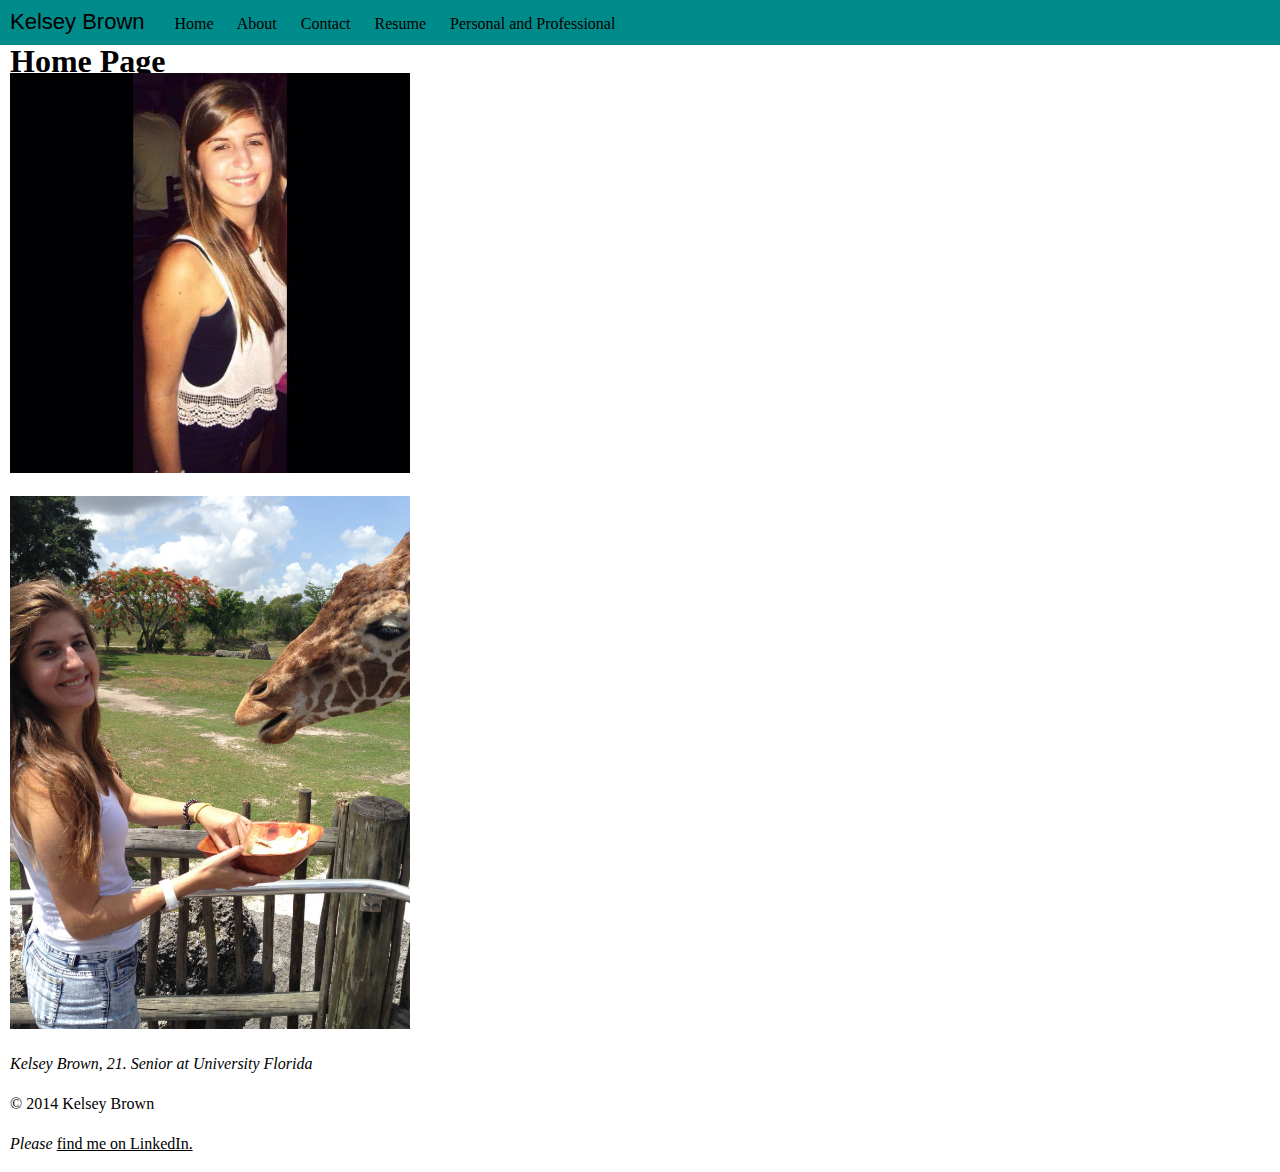
==== index.html @ 425712cf "added some photos and text" ====
<!DOCTYPE html>
<html>
<head>
    <title>Kelsey Brown</title>
    <meta http-equiv="Content-type" content="text/html; charset=UTF-8"/>
    <link rel="stylesheet" href="CSS/base.css" />                      
    </head>
    <body>
         <header>
             <h1>
                 <a href="index.html">Kelsey Brown</a></h1>
             <nav>
             <a href="index.html">Home</a>
             <a href="about.html">About</a>
             <a href="contact.html">Contact</a>
             <a href="resume.html">Resume</a> 
             <a href="personalprofessional.html">Personal and Professional</a>
                 
                 
            
             </nav>
        </header>
        
        <article>
            <h1>Home Page</h1>
            <p> <img src="img/kelsey.jpg" width="400" title="kelsey" alt="kelsey"/></p>
            <p> <img src="img/giraffe.jpg" width="400" title="giraffe" alt="giraffe"/></p>

        <p><em>Kelsey Brown, 21. Senior at University Florida</em></p>
        
        </article>
        
        <footer>
        <p>&copy; 2014 Kelsey Brown</p>
        <p><em>Please</em> <a href="https://www.linkedin.com/pub/kelsey-brown/a3/b71/b45" target="_blank"> find me on LinkedIn.</a></p>
        
        </footer>
</body>

</html>
---- CSS/base.css ----
*{
    box-sizing: border-box;
    margin: 0;
    padding:0;
}

body {
    font-family: georgia, serif;
    font-size: 16px;
    line-height: 24px;
}

p {
    margin-bottom: 16px;
}


header {
 background-color: #008B8B;
 color: #ffffff;
 height: 45px;
    
}
header h1 {
    float: left;
    font-family: helvetica, arial, sans-serif;
    font-size: 22px;
    font-weight:400;
    padding: 10px;
}

header nav {
    float: left;
    margin-top: 12px;
}

a {
    color: #000000;
}

header a{
    color: #000000;
    margin-right: 20px;
    text-decoration:none;
}

header a:hover {
    color: #ffffff;
}

header a:active {
    text-decoration: underline;
}

article {
    clear: both;
    padding: 0 10px 0 10px;
}

article h1 {
    font-size: 36px
    line-height: 44px;
    margin-top: 4px;
}

article h2{
    font-size: 24px;
    line-height: 28px;
    margin-bottom: 4px;
}

aside{
    background-color: #000;
    float: right;
    margin: 0 0 10px 5%;
    width: 47.5%;
    
}


footer {
    clear: both;
    font-size: 16px;
    padding: 0 10px 0 10px;
}

/* resume-specific styles */

#resume h2 { 
    color: black;
    font-size: 14px;
}

#resume h3 { 
    color: black; 
    font-size: 12px;
}

#resume h1 {
    color: black;
    font-size: 18px;
}
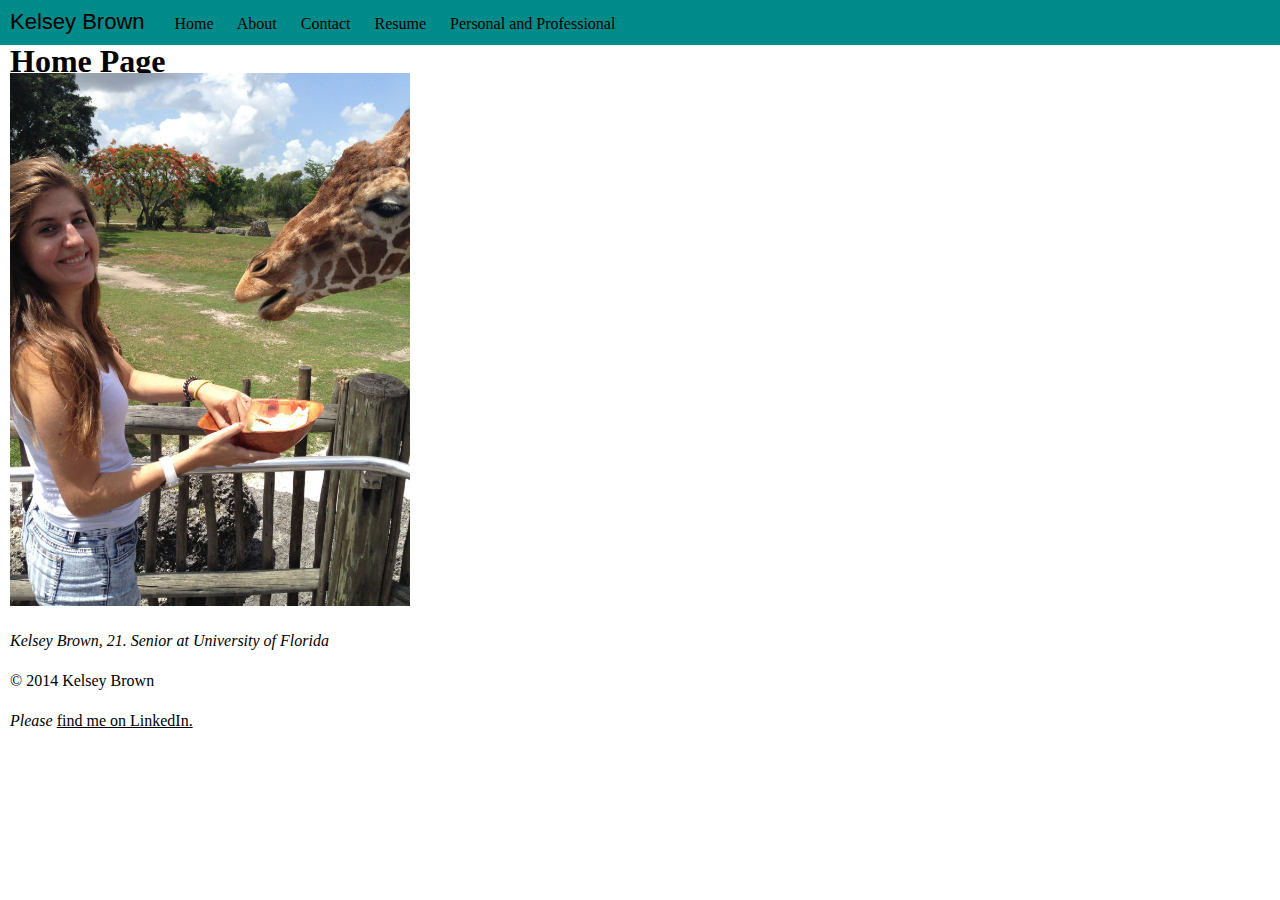
==== commit 0cc3f960: "basic @media for phone and more content" ====
--- a/index.html
+++ b/index.html
@@ -23,10 +23,10 @@
         
         <article>
             <h1>Home Page</h1>
-            <p> <img src="img/kelsey.jpg" width="400" title="kelsey" alt="kelsey"/></p>
-            <p> <img src="img/giraffe.jpg" width="400" title="giraffe" alt="giraffe"/></p>
+            <p> <img src="img/giraffe.jpg" width="400" title="giraffe" alt="giraffe"/>
+            </p>
 
-        <p><em>Kelsey Brown, 21. Senior at University Florida</em></p>
+        <p><em>Kelsey Brown, 21. Senior at University of Florida</em></p>
         
         </article>
         
--- a/CSS/base.css
+++ b/CSS/base.css
@@ -72,10 +72,12 @@
 aside{
     background-color: #000;
     float: right;
-    margin: 0 0 10px 5%;
-    width: 47.5%;
+    margin-left: 5%;
+    margin-bottom: 10px;
+    width: 36%;
     
 }
+
 
 
 footer {
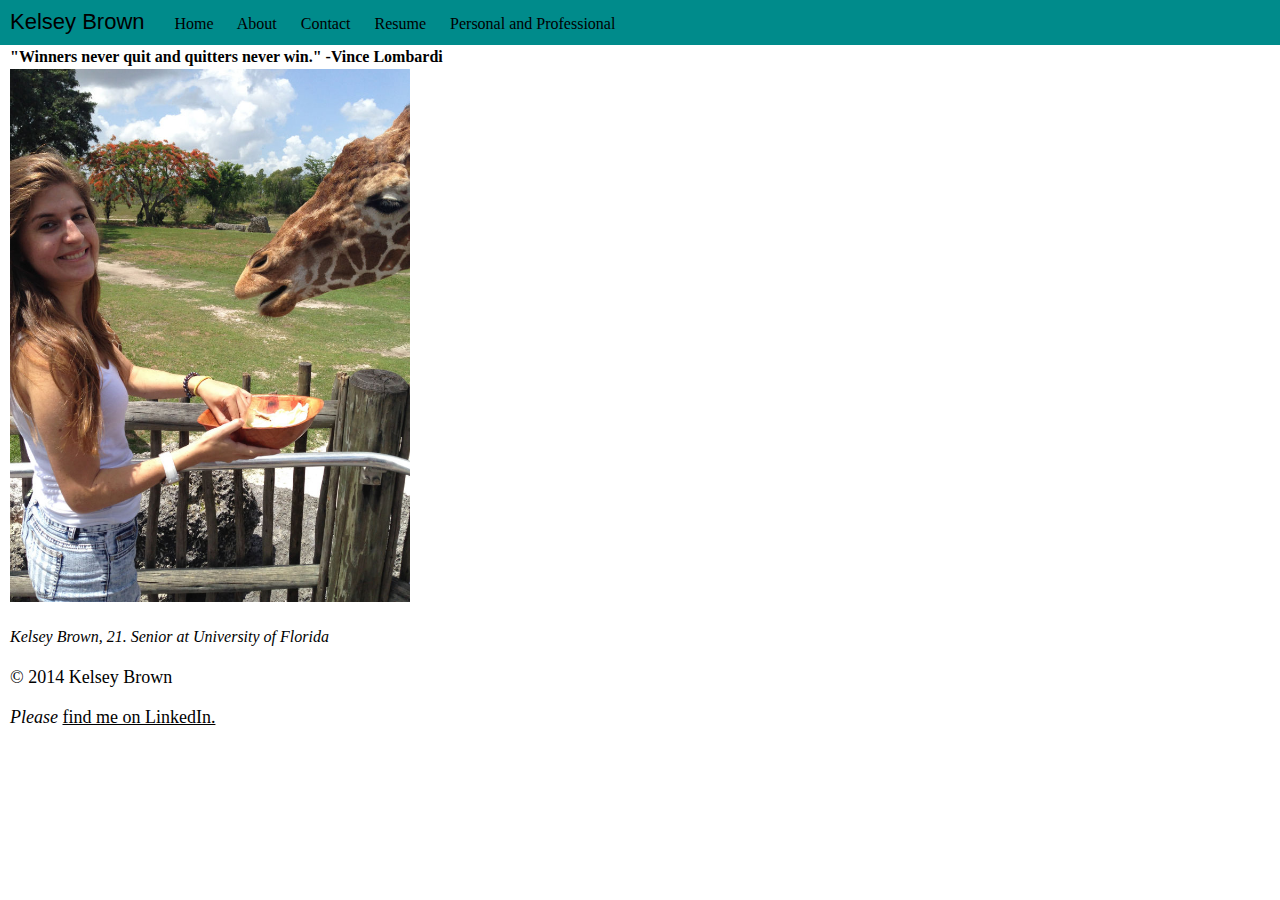
==== commit 222b7d13: "working with float on css and adding more content" ====
--- a/index.html
+++ b/index.html
@@ -22,7 +22,7 @@
         </header>
         
         <article>
-            <h1>Home Page</h1>
+            <h4>"Winners never quit and quitters never win." -Vince Lombardi</h4>
             <p> <img src="img/giraffe.jpg" width="400" title="giraffe" alt="giraffe"/>
             </p>
 
--- a/CSS/base.css
+++ b/CSS/base.css
@@ -33,6 +33,7 @@
     float: left;
     margin-top: 12px;
 }
+
 
 a {
     color: #000000;
@@ -74,7 +75,7 @@
     float: right;
     margin-left: 5%;
     margin-bottom: 10px;
-    width: 36%;
+    width: 32%;
     
 }
 
@@ -82,7 +83,7 @@
 
 footer {
     clear: both;
-    font-size: 16px;
+    font-size: 18px;
     padding: 0 10px 0 10px;
 }
 
@@ -101,4 +102,20 @@
 #resume h1 {
     color: black;
     font-size: 18px;
+}
+
+
+@media screen and (max-width: 600px) {
+   
+    nav {
+        width: 100%;
+    }
+    
+    #content {
+        border: 5px solid black;
+        clear: left;
+        margin-left: 0;
+        width: 100%;
+    }
+    
 }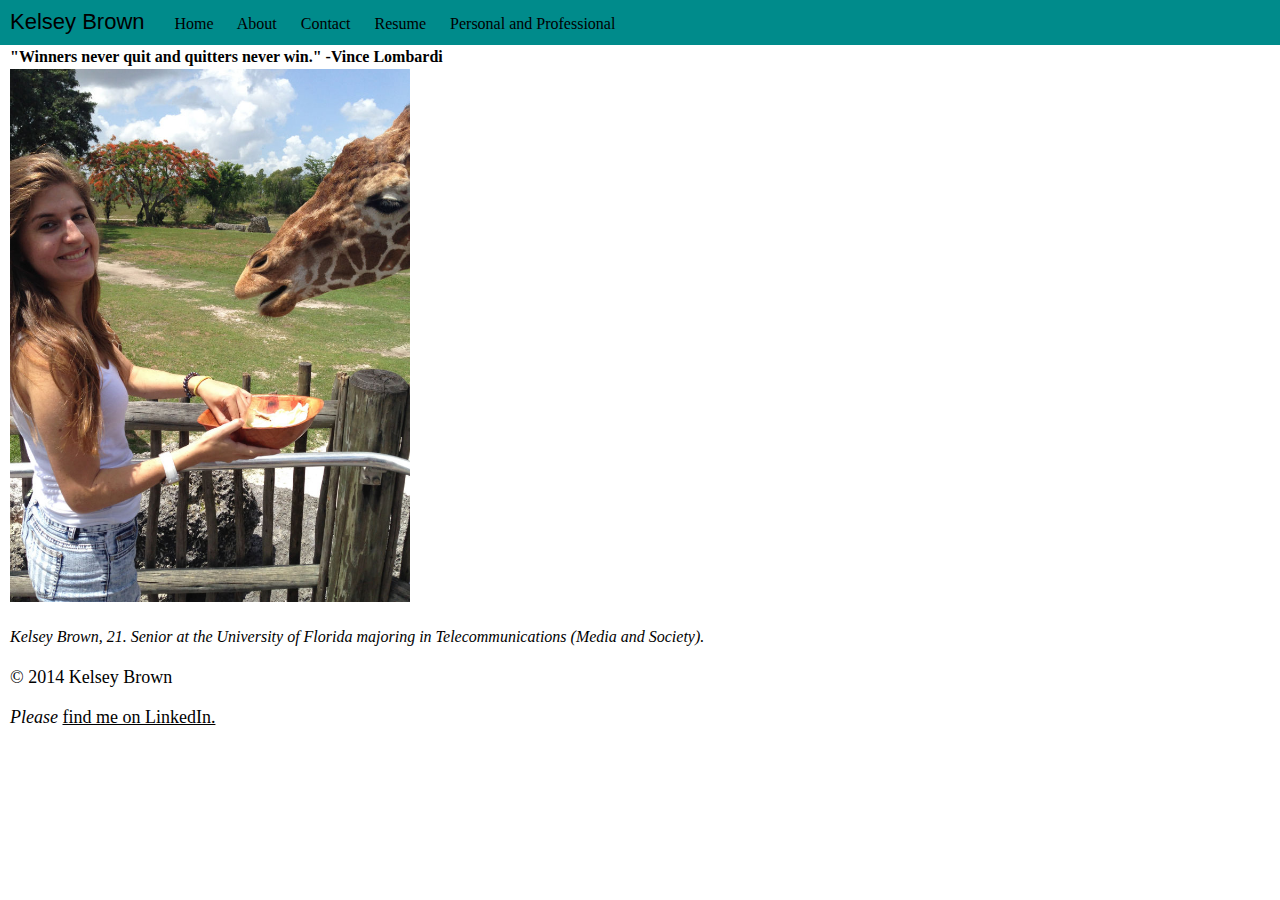
==== commit e62edf66: "more content added" ====
--- a/index.html
+++ b/index.html
@@ -26,7 +26,7 @@
             <p> <img src="img/giraffe.jpg" width="400" title="giraffe" alt="giraffe"/>
             </p>
 
-        <p><em>Kelsey Brown, 21. Senior at University of Florida</em></p>
+        <p><em>Kelsey Brown, 21. Senior at the University of Florida majoring in Telecommunications (Media and Society).</em></p>
         
         </article>
         
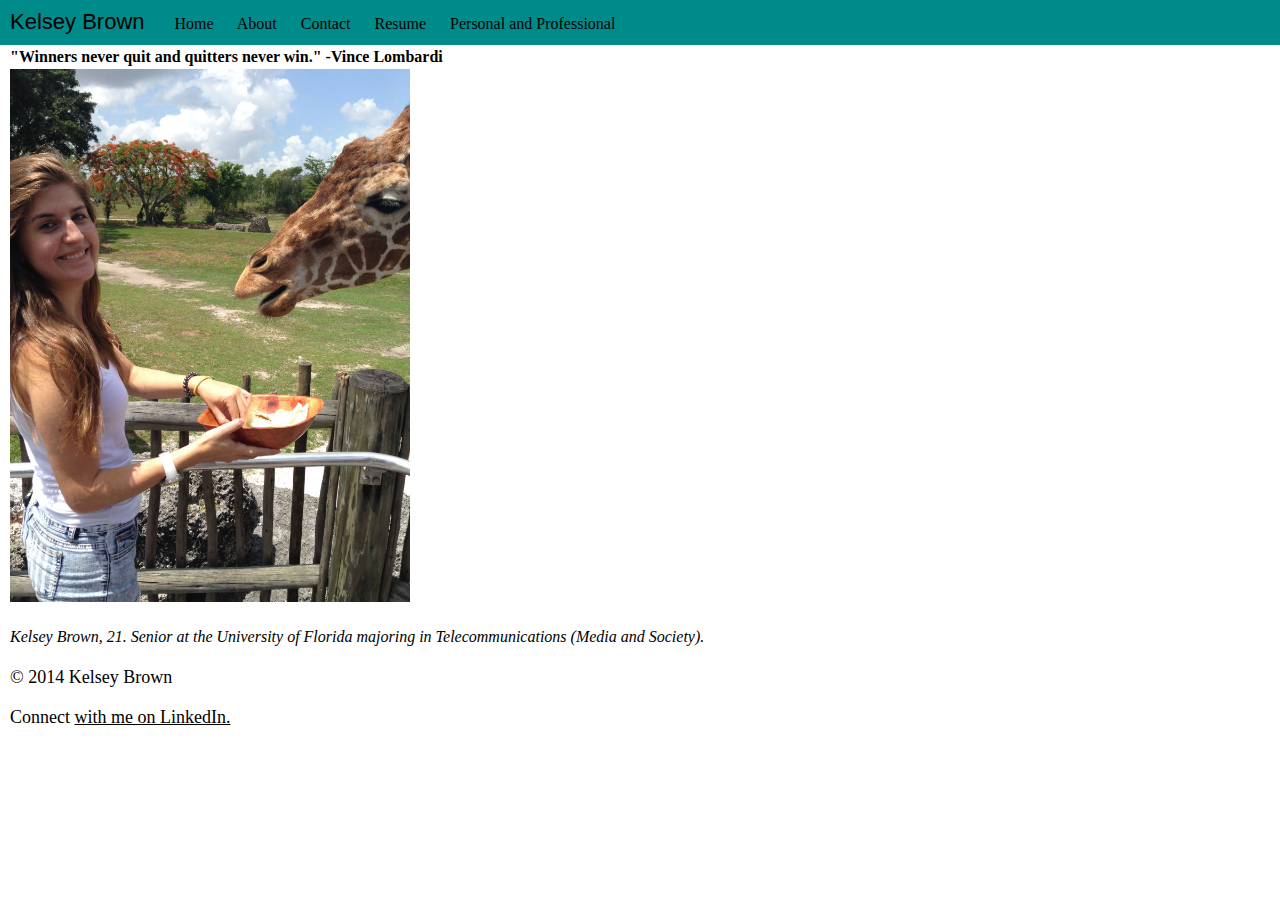
==== commit 951654dc: "proofread and added some content" ====
--- a/index.html
+++ b/index.html
@@ -32,7 +32,7 @@
         
         <footer>
         <p>&copy; 2014 Kelsey Brown</p>
-        <p><em>Please</em> <a href="https://www.linkedin.com/pub/kelsey-brown/a3/b71/b45" target="_blank"> find me on LinkedIn.</a></p>
+        <p>Connect <a href="https://www.linkedin.com/pub/kelsey-brown/a3/b71/b45" target="_blank"> with me on LinkedIn.</a></p>
         
         </footer>
 </body>
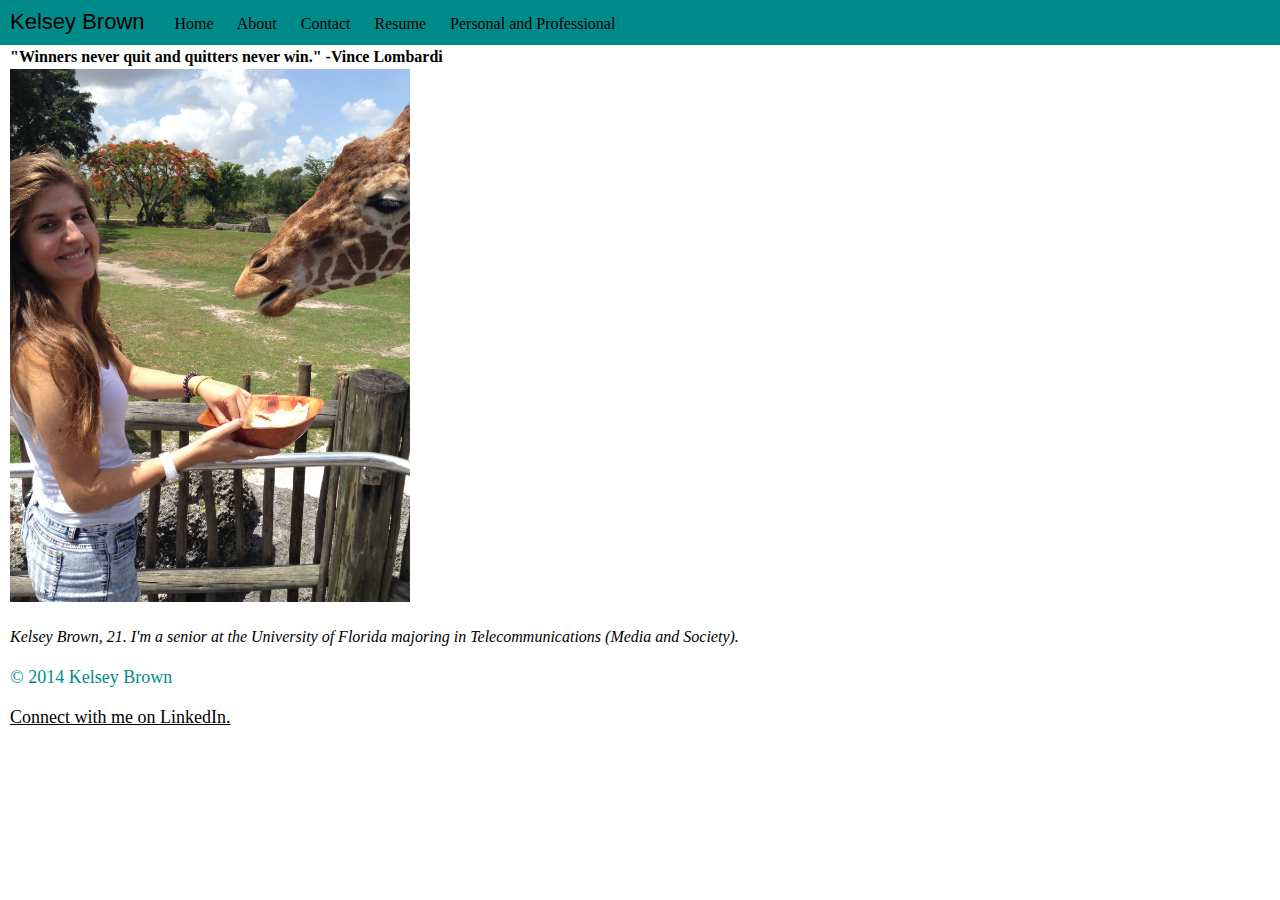
==== commit 9725aee8: "validated all pages" ====
--- a/index.html
+++ b/index.html
@@ -26,13 +26,13 @@
             <p> <img src="img/giraffe.jpg" width="400" title="giraffe" alt="giraffe"/>
             </p>
 
-        <p><em>Kelsey Brown, 21. Senior at the University of Florida majoring in Telecommunications (Media and Society).</em></p>
+        <p><em>Kelsey Brown, 21. I'm a senior at the University of Florida majoring in Telecommunications (Media and Society).</em></p>
         
         </article>
         
         <footer>
         <p>&copy; 2014 Kelsey Brown</p>
-        <p>Connect <a href="https://www.linkedin.com/pub/kelsey-brown/a3/b71/b45" target="_blank"> with me on LinkedIn.</a></p>
+        <p> <a href="https://www.linkedin.com/pub/kelsey-brown/a3/b71/b45" target="_blank">Connect  with me on LinkedIn.</a></p>
         
         </footer>
 </body>
--- a/CSS/base.css
+++ b/CSS/base.css
@@ -5,7 +5,7 @@
 }
 
 body {
-    font-family: georgia, serif;
+    font-family: charter, serif;
     font-size: 16px;
     line-height: 24px;
 }
@@ -23,7 +23,7 @@
 }
 header h1 {
     float: left;
-    font-family: helvetica, arial, sans-serif;
+    font-family: charter, arial, sans-serif;
     font-size: 22px;
     font-weight:400;
     padding: 10px;
@@ -82,6 +82,7 @@
 
 
 footer {
+    color: #008B8B;
     clear: both;
     font-size: 18px;
     padding: 0 10px 0 10px;
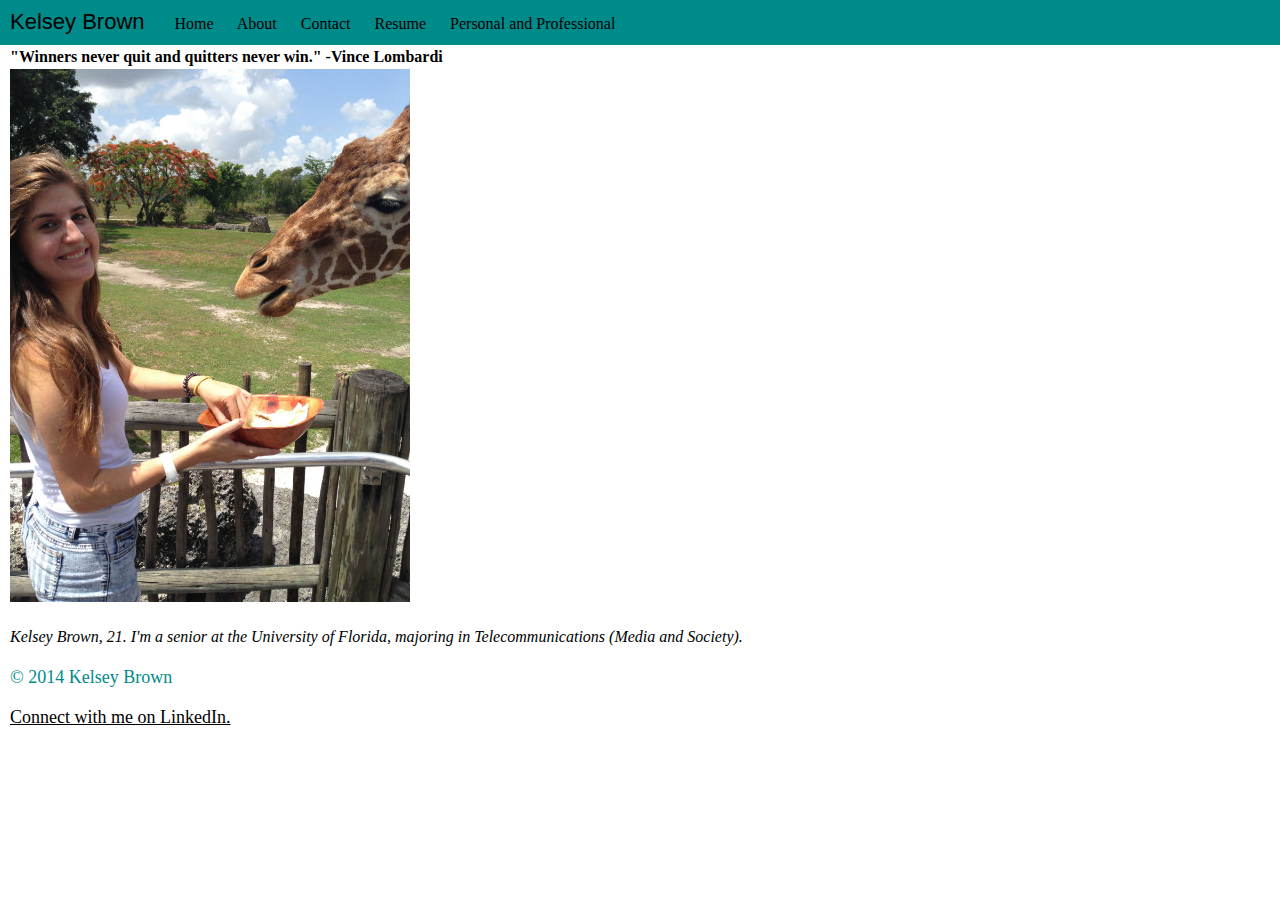
==== commit a796d0a2: "more content/proofreading" ====
--- a/index.html
+++ b/index.html
@@ -26,7 +26,7 @@
             <p> <img src="img/giraffe.jpg" width="400" title="giraffe" alt="giraffe"/>
             </p>
 
-        <p><em>Kelsey Brown, 21. I'm a senior at the University of Florida majoring in Telecommunications (Media and Society).</em></p>
+        <p><em>Kelsey Brown, 21. I'm a senior at the University of Florida, majoring in Telecommunications (Media and Society).</em></p>
         
         </article>
         
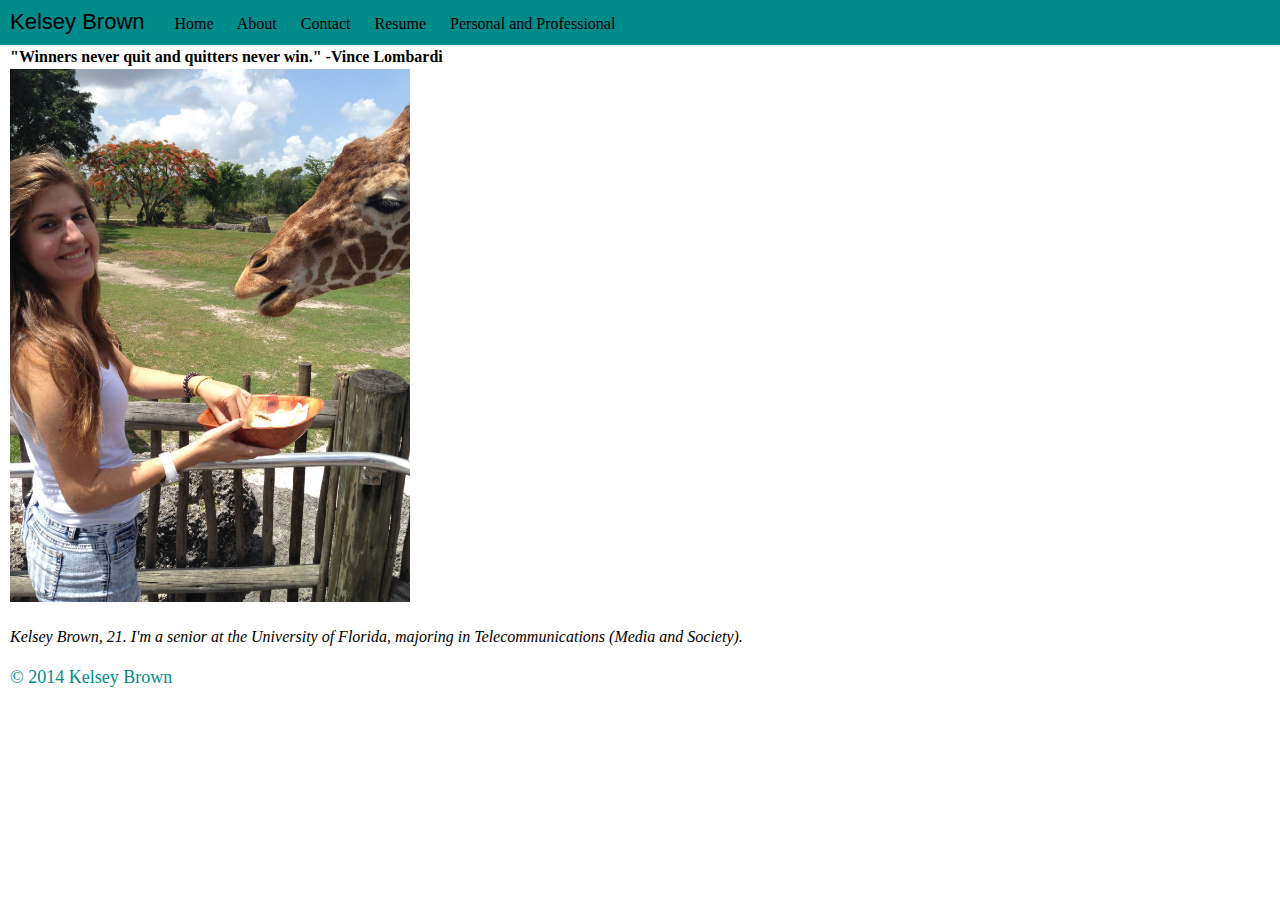
==== commit 54a6d26f: "put both social media links on same page" ====
--- a/index.html
+++ b/index.html
@@ -32,8 +32,6 @@
         
         <footer>
         <p>&copy; 2014 Kelsey Brown</p>
-        <p> <a href="https://www.linkedin.com/pub/kelsey-brown/a3/b71/b45" target="_blank">Connect  with me on LinkedIn.</a></p>
-        
         </footer>
 </body>
 
